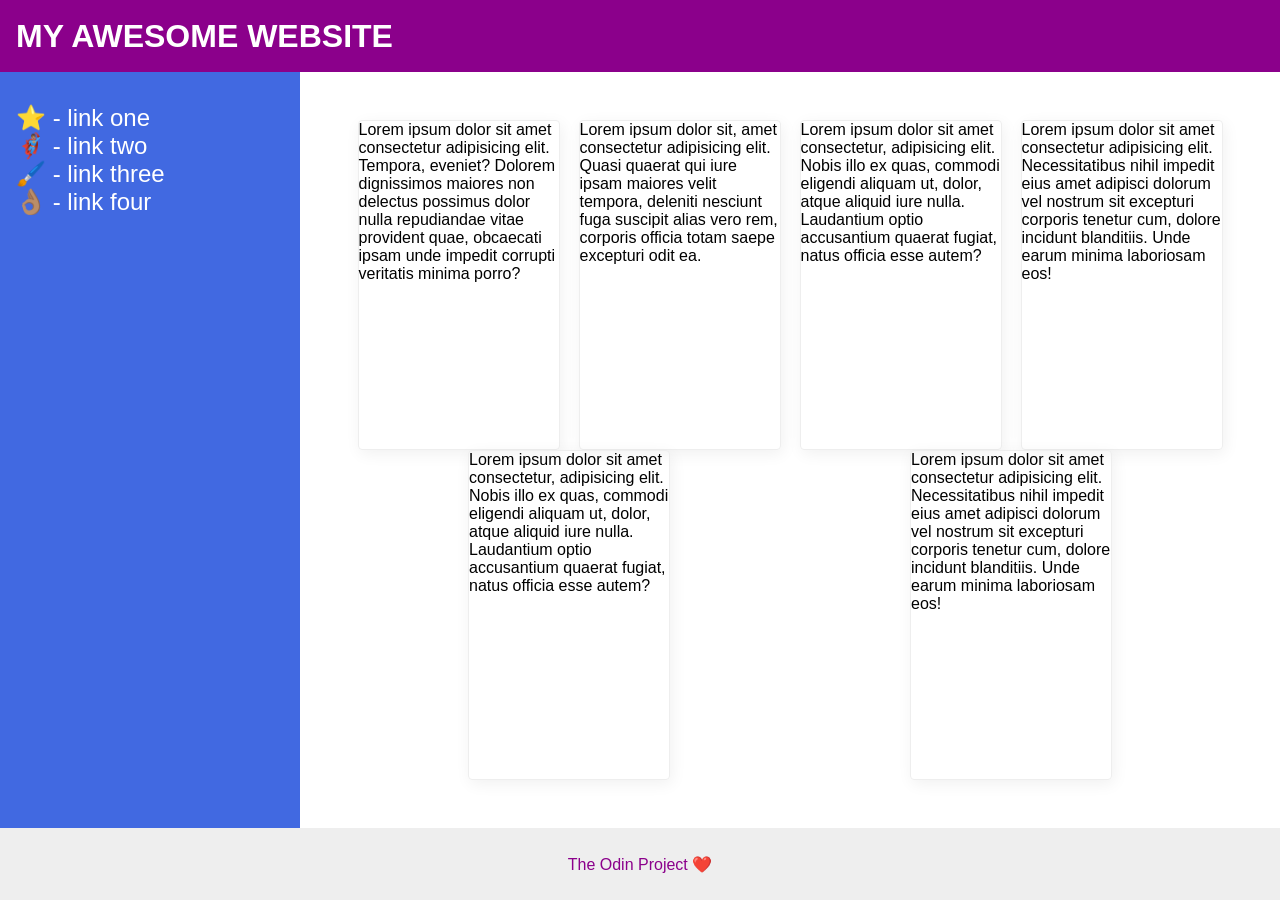
==== foundations/flex/07-flex-layout-2/index.html @ 492887dc "First attempt I think I've done pretty well again, my result matches the desired outcome pretty clos" ====
<!DOCTYPE html>
<html lang="en">
  <head>
    <meta charset="UTF-8">
    <meta http-equiv="X-UA-Compatible" content="IE=edge">
    <meta name="viewport" content="width=device-width, initial-scale=1.0">
    <title>The Holy Grail</title>
    <link rel="stylesheet" href="style.css">
  </head>
  <body>
    <div class="header">
	<span class="title">MY AWESOME WEBSITE</span>
    </div>
    <div class="content">
	<div class="sidebar">
	  <ul>
	    <li><a href="#">⭐ - link one</a></li>
	    <li><a href="#">🦸🏽‍♂️ - link two</a></li>
	    <li><a href="#">🖌️ - link three</a></li>
	    <li><a href="#">👌🏽 - link four</a></li>
	  </ul>
	</div>
	<div class="cards">
	    <div class="card">Lorem ipsum dolor sit amet consectetur adipisicing elit. Tempora, eveniet? Dolorem dignissimos maiores non delectus possimus dolor nulla repudiandae vitae provident quae, obcaecati ipsam unde impedit corrupti veritatis minima porro?</div>
	    <div class="card">Lorem ipsum dolor sit, amet consectetur adipisicing elit. Quasi quaerat qui iure ipsam maiores velit tempora, deleniti nesciunt fuga suscipit alias vero rem, corporis officia totam saepe excepturi odit ea.</div>
	    <div class="card">Lorem ipsum dolor sit amet consectetur, adipisicing elit. Nobis illo ex quas, commodi eligendi aliquam ut, dolor, atque aliquid iure nulla. Laudantium optio accusantium quaerat fugiat, natus officia esse autem?</div>
	    <div class="card">Lorem ipsum dolor sit amet consectetur adipisicing elit. Necessitatibus nihil impedit eius amet adipisci dolorum vel nostrum sit excepturi corporis tenetur cum, dolore incidunt blanditiis. Unde earum minima laboriosam eos!</div>
	    <div class="card">Lorem ipsum dolor sit amet consectetur, adipisicing elit. Nobis illo ex quas, commodi eligendi aliquam ut, dolor, atque aliquid iure nulla. Laudantium optio accusantium quaerat fugiat, natus officia esse autem?</div>
	    <div class="card">Lorem ipsum dolor sit amet consectetur adipisicing elit. Necessitatibus nihil impedit eius amet adipisci dolorum vel nostrum sit excepturi corporis tenetur cum, dolore incidunt blanditiis. Unde earum minima laboriosam eos!</div>
	</div> 
    </div> 
    <div class="footer">
      The Odin Project ❤️
    </div>
  </body>
</html>
---- foundations/flex/07-flex-layout-2/style.css ----
body {
    font-family: -apple-system, BlinkMacSystemFont, 'Segoe UI', Roboto, Oxygen, Ubuntu, Cantarell, 'Open Sans', 'Helvetica Neue', sans-serif;
    margin: 0;
    min-height: 100vh;
    display: flex;
    flex-direction: column;
    justify-content: space-between;
}

.header, .footer {
    display: flex;
    align-items: center;
}

.header {
    height: 72px;
    background: darkmagenta;
    color: white;
    font-size: 32px;
    font-weight: 900;
}

.footer {
    height: 72px;
    background: #eee;
    color: darkmagenta;
    justify-content: center;
    flex-shrink: 0;
}

.sidebar {
    width: 300px;
    background: royalblue;
    box-sizing: border-box;
    flex-shrink: 0;
}

.card {
    border: 1px solid #eee;
    box-shadow: 2px 4px 16px rgba(0,0,0,.06);
    border-radius: 4px;
    max-width: 200px;
}

.content {
    display: flex;
    flex: 1 0 auto;
}

.cards {
    display: flex;
    justify-content: space-around;
    padding: 48px;
    flex-wrap: wrap;
}

.title {
    padding-left: 16px;
}

ul {
    list-style: none;
    padding: 16px;
}

a {
    text-decoration: none;
    font-size: 24px;
    color: white;
}
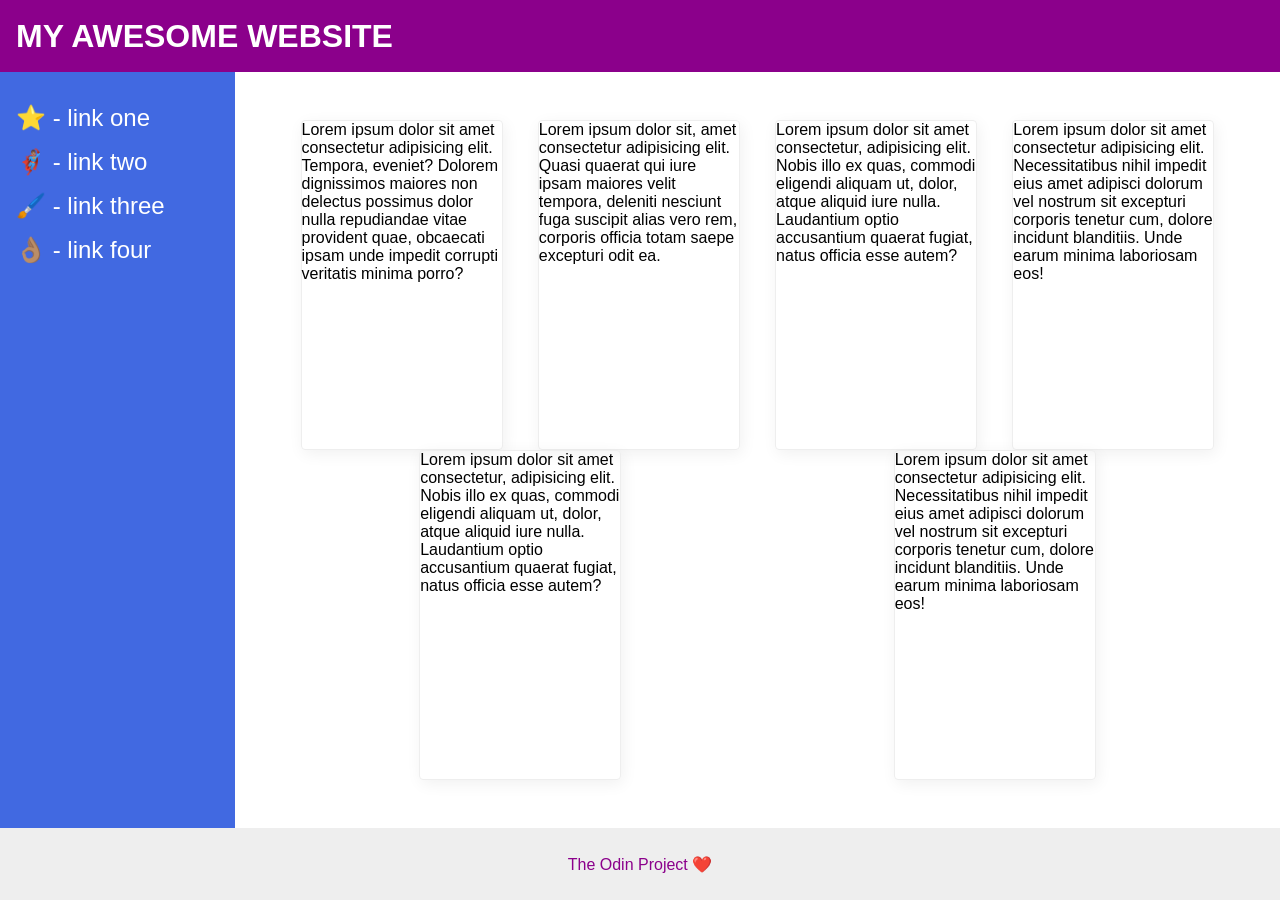
==== commit cbea1869: "Minor corrections Silly mistake addind a class to the title. The thought process was that I wanted t" ====
--- a/foundations/flex/07-flex-layout-2/index.html
+++ b/foundations/flex/07-flex-layout-2/index.html
@@ -9,7 +9,7 @@
   </head>
   <body>
     <div class="header">
-	<span class="title">MY AWESOME WEBSITE</span>
+	MY AWESOME WEBSITE
     </div>
     <div class="content">
 	<div class="sidebar">
--- a/foundations/flex/07-flex-layout-2/style.css
+++ b/foundations/flex/07-flex-layout-2/style.css
@@ -18,6 +18,7 @@
     color: white;
     font-size: 32px;
     font-weight: 900;
+    padding-left: 16px;
 }
 
 .footer {
@@ -32,7 +33,6 @@
     width: 300px;
     background: royalblue;
     box-sizing: border-box;
-    flex-shrink: 0;
 }
 
 .card {
@@ -54,13 +54,14 @@
     flex-wrap: wrap;
 }
 
-.title {
-    padding-left: 16px;
-}
 
 ul {
     list-style: none;
     padding: 16px;
+}
+
+li {
+    margin-bottom: 16px;
 }
 
 a {
